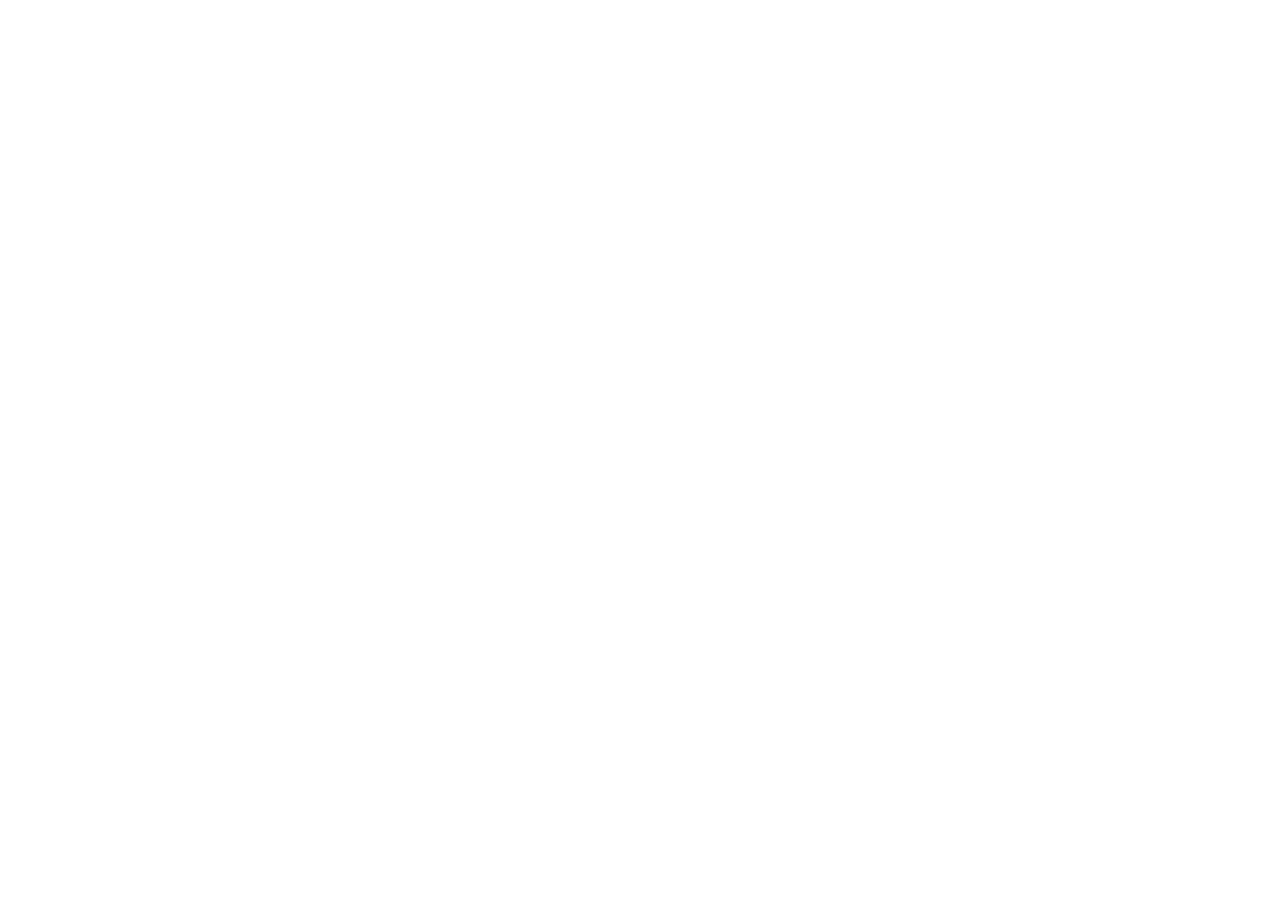
==== index.html @ 4f4c5ec5 "cree el repositorio" ====
<!DOCTYPE html>
<html lang="en">
<head>
    <meta charset="UTF-8">
    <meta name="viewport" content="width=device-width, initial-scale=1.0">
    <title>Emprendimientos</title>
</head>
<body>
    
</body>
</html>
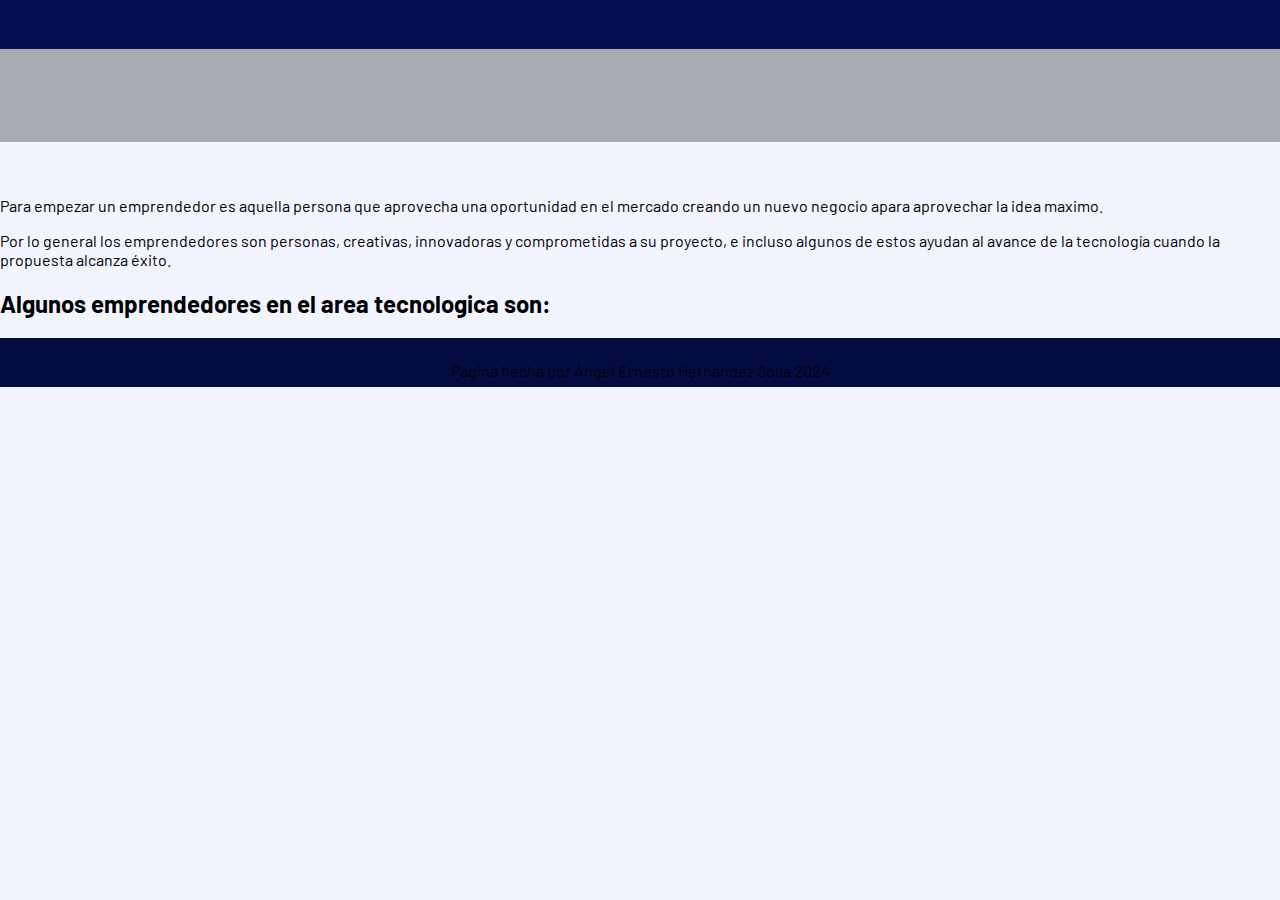
==== commit 25c387f6: "primera parte de la pagina" ====
--- a/index.html
+++ b/index.html
@@ -4,8 +4,51 @@
     <meta charset="UTF-8">
     <meta name="viewport" content="width=device-width, initial-scale=1.0">
     <title>Emprendimientos</title>
+    <link rel="stylesheet" href="style.css">
 </head>
+<nav>
+    <div class="divnav">
+
+    <a href="" class="anav"> 
+        
+    <div><img class="" src="https://www.becasinternacionales.net/webapp/img/upload/4ff6cd_por-que-estudiar-contabilidad-y-finanzas.jpg" alt=""></a> </div>
+
+    <a href="emprendedores.html" class="anav"></a>
+    <a href="empresas El Salvador.html"class="anav"></a>
+    <a href="empresas internacionales.html"class="anav"></a>
+ 
+    </div>
+    
+
+</nav>
 <body>
-    
+
+    <div style="padding-left: 0%;">
+        <div class="divblur"><h1 class="t1">Emprendedores</h1>
+        </div>
+        <br>
+        <br>
+    </div>
+
+    <p>Para empezar un emprendedor es aquella persona que 
+        aprovecha una oportunidad en el mercado
+        creando un nuevo negocio apara aprovechar la idea 
+        maximo.
+    </p>
+
+    <p>Por lo general los emprendedores son personas, creativas,
+        innovadoras y comprometidas  a su proyecto, e incluso 
+        algunos de estos ayudan al avance de la tecnología cuando
+        la propuesta alcanza éxito.
+    </p>
+<h2> Algunos emprendedores en el area tecnologica son:</h2>
+
+
+
+
 </body>
+<footer class="divfooter">
+    <p>Página hecha por Ángel Ernesto Hernández Sosa 2024
+    </p>
+</footer>
 </html>--- a/style.css
+++ b/style.css
@@ -0,0 +1,92 @@
+@import url('https://fonts.googleapis.com/css2?family=Barlow:wght@500&display=swap');
+@import url("https://cdn.jsdelivr.net/npm/bootstrap-icons@1.10.3/font/bootstrap-icons.css");
+* {
+    font-family: 'Barlow', sans-serif;
+    color: black;
+}
+img {
+    border-radius: 60px;
+}
+.container {
+    text-align: center;
+}
+body {
+    margin: 0;
+    background: #F2F5FF;  /* fallback for old browsers */
+background: -webkit-linear-gradient(to right, #F2F5FF, #F2F5FF);  /* Chrome 10-25, Safari 5.1-6 */
+background: linear-gradient(to right, #F2F5FF, #F2F5FF);
+
+}
+
+.divnav {
+    background: -webkit-linear-gradient(to right, #061161);  /* Chrome 10-25, Safari 5.1-6 */
+    background: linear-gradient(to right, #061161); /* W3C, IE 10+/ Edge, Firefox 16+, Chrome 26+, Opera 12+, Safari 7+ */
+   
+    height: 4vh;
+    padding: 0.5%;
+    display: flex;
+    align-items: center;
+    padding-right: 38%;
+    filter: brightness(80%);
+}
+.divfooter {
+    background: -webkit-linear-gradient(to right, #061161,#F2F5FF );  /* Chrome 10-25, Safari 5.1-6 */
+    background: linear-gradient(to right, #061161); /* W3C, IE 10+/ Edge, Firefox 16+, Chrome 26+, Opera 12+, Safari 7+ */
+   
+    height: 4vh;
+    padding: 0.5%;
+  text-align: center;
+   
+    filter: brightness(70%);
+    
+}
+.anav{
+    text-decoration: none;
+    color: rgb(255, 255, 255);
+    padding:3%;
+    
+}
+.barcalogo {
+    width: 5%;
+}
+.t1 {
+    text-align: center;
+}
+.img1 {
+    width: 100%;
+    height: 85vh;
+filter: brightness(80%);
+}
+.divblur {
+  background: black;
+  opacity: 30%;
+
+  padding: 0.5%;
+ }
+ .divcontainer {
+background: rgba(0, 0, 0, 0.206);
+width: 50%;
+text-align: center;
+border-radius: 5px;
+height: 25vh;
+ }
+ .a {
+    text-decoration: none;
+    background: rgba(0, 0, 0, 0.386);
+
+border-radius: 10px;    
+    padding:3%;
+ }
+ .a:hover {
+    background: rgb(0, 0, 0);
+ }
+ input {
+ text-decoration: none;
+ border: none;
+ background: black;
+ padding: 0.1%;
+ width: 50%;
+ height: 18088 vh;
+ border-radius: 5px;
+
+ }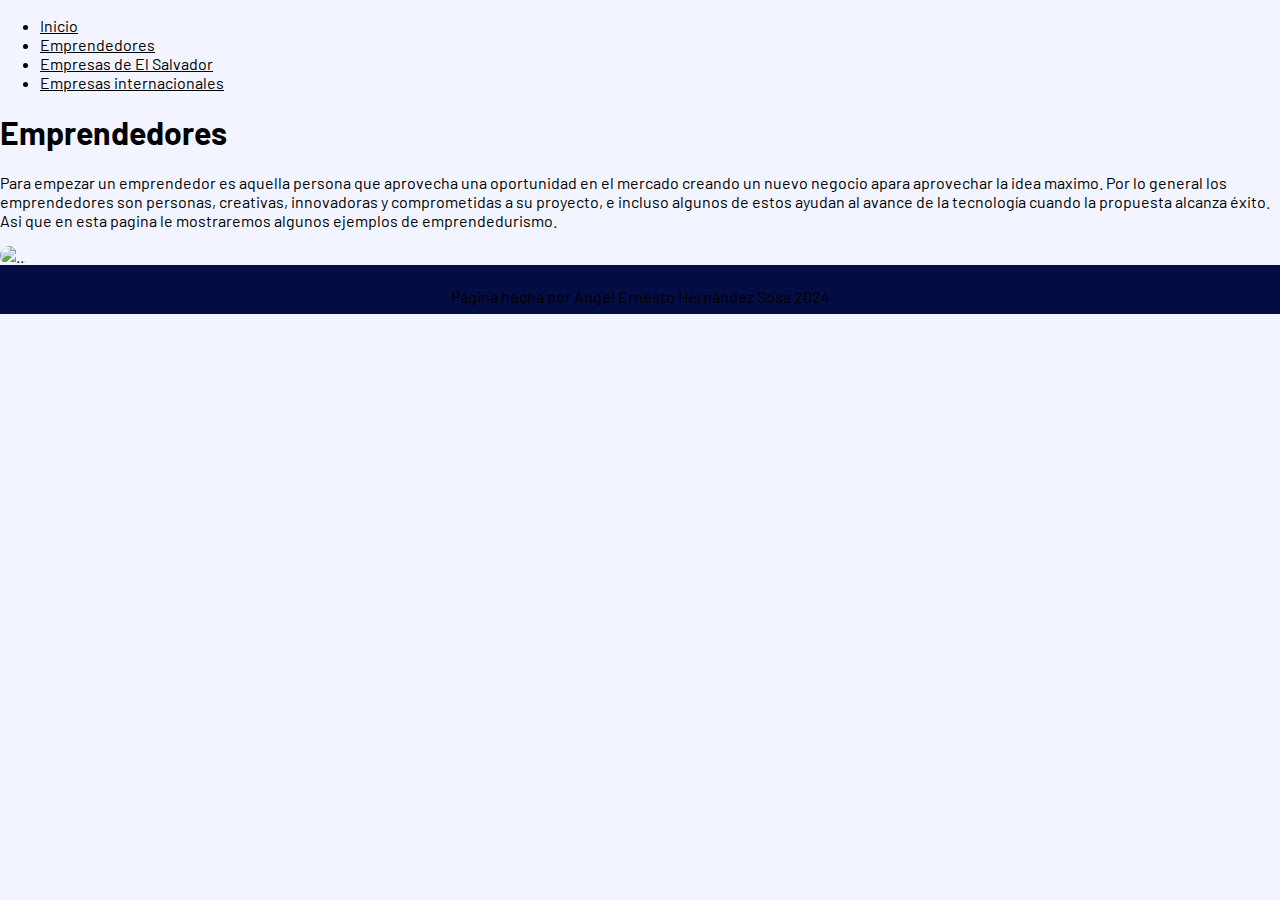
==== commit 292e5326: "avance a la pagina web 1" ====
--- a/index.html
+++ b/index.html
@@ -5,50 +5,53 @@
     <meta name="viewport" content="width=device-width, initial-scale=1.0">
     <title>Emprendimientos</title>
     <link rel="stylesheet" href="style.css">
+    <link href="https://cdn.jsdelivr.net/npm/bootstrap@5.3.2/dist/css/bootstrap.min.css" rel="stylesheet" integrity="sha384-T3c6CoIi6uLrA9TneNEoa7RxnatzjcDSCmG1MXxSR1GAsXEV/Dwwykc2MPK8M2HN" crossorigin="anonymous">
+
 </head>
-<nav>
-    <div class="divnav">
-
-    <a href="" class="anav"> 
-        
-    <div><img class="" src="https://www.becasinternacionales.net/webapp/img/upload/4ff6cd_por-que-estudiar-contabilidad-y-finanzas.jpg" alt=""></a> </div>
-
-    <a href="emprendedores.html" class="anav"></a>
-    <a href="empresas El Salvador.html"class="anav"></a>
-    <a href="empresas internacionales.html"class="anav"></a>
- 
-    </div>
-    
-
-</nav>
 <body>
 
-    <div style="padding-left: 0%;">
-        <div class="divblur"><h1 class="t1">Emprendedores</h1>
+    <div class="card text-center">
+        <div class="card-header">
+          <ul class="nav nav-tabs card-header-tabs">
+            <li class="nav-item">
+              <a class="nav-link active" aria-current="true" href="index.html">Inicio</a>
+            </li>
+            <li class="nav-item">
+              <a class="nav-link" href="emprendedores.html">Emprendedores</a>
+            </li>
+            <li class="nav-item">
+                <a class="nav-link" href="empresas El Salvador.html">Empresas de El Salvador</a>
+              </li>
+              <li class="nav-item">
+                <a class="nav-link" href="empresas internacionales.html">Empresas internacionales</a>
+              </li>
+            
+          </ul>
         </div>
-        <br>
-        <br>
-    </div>
-
-    <p>Para empezar un emprendedor es aquella persona que 
-        aprovecha una oportunidad en el mercado
-        creando un nuevo negocio apara aprovechar la idea 
-        maximo.
-    </p>
-
-    <p>Por lo general los emprendedores son personas, creativas,
-        innovadoras y comprometidas  a su proyecto, e incluso 
-        algunos de estos ayudan al avance de la tecnología cuando
-        la propuesta alcanza éxito.
-    </p>
-<h2> Algunos emprendedores en el area tecnologica son:</h2>
-
-
-
-
-</body>
-<footer class="divfooter">
-    <p>Página hecha por Ángel Ernesto Hernández Sosa 2024
-    </p>
-</footer>
+      </div>
+    
+      <div class="card">
+        <div class="card-body">
+          <h1 class="card-title">Emprendedores</h1>
+          <p class="card-text">Para empezar un emprendedor es aquella persona que 
+            aprovecha una oportunidad en el mercado
+            creando un nuevo negocio apara aprovechar la idea 
+            maximo.
+    
+            Por lo general los emprendedores son personas, creativas,
+            innovadoras y comprometidas  a su proyecto, e incluso 
+            algunos de estos ayudan al avance de la tecnología cuando
+            la propuesta alcanza éxito.
+        
+            Asi que en esta pagina le mostraremos algunos ejemplos de emprendedurismo.
+        </p>
+        </div>
+        <img src="https://www.becasinternacionales.net/webapp/img/upload/4ff6cd_por-que-estudiar-contabilidad-y-finanzas.jpg" class="card-img-bottom" alt="...">
+      </div>
+            
+    <footer class="divfooter">
+        <p>Página hecha por Ángel Ernesto Hernández Sosa 2024
+        </p>
+    </footer>
+</body> 
 </html>--- a/style.css
+++ b/style.css
@@ -42,7 +42,7 @@
 }
 .anav{
     text-decoration: none;
-    color: rgb(255, 255, 255);
+    color: black(255, 255, 255);
     padding:3%;
     
 }
